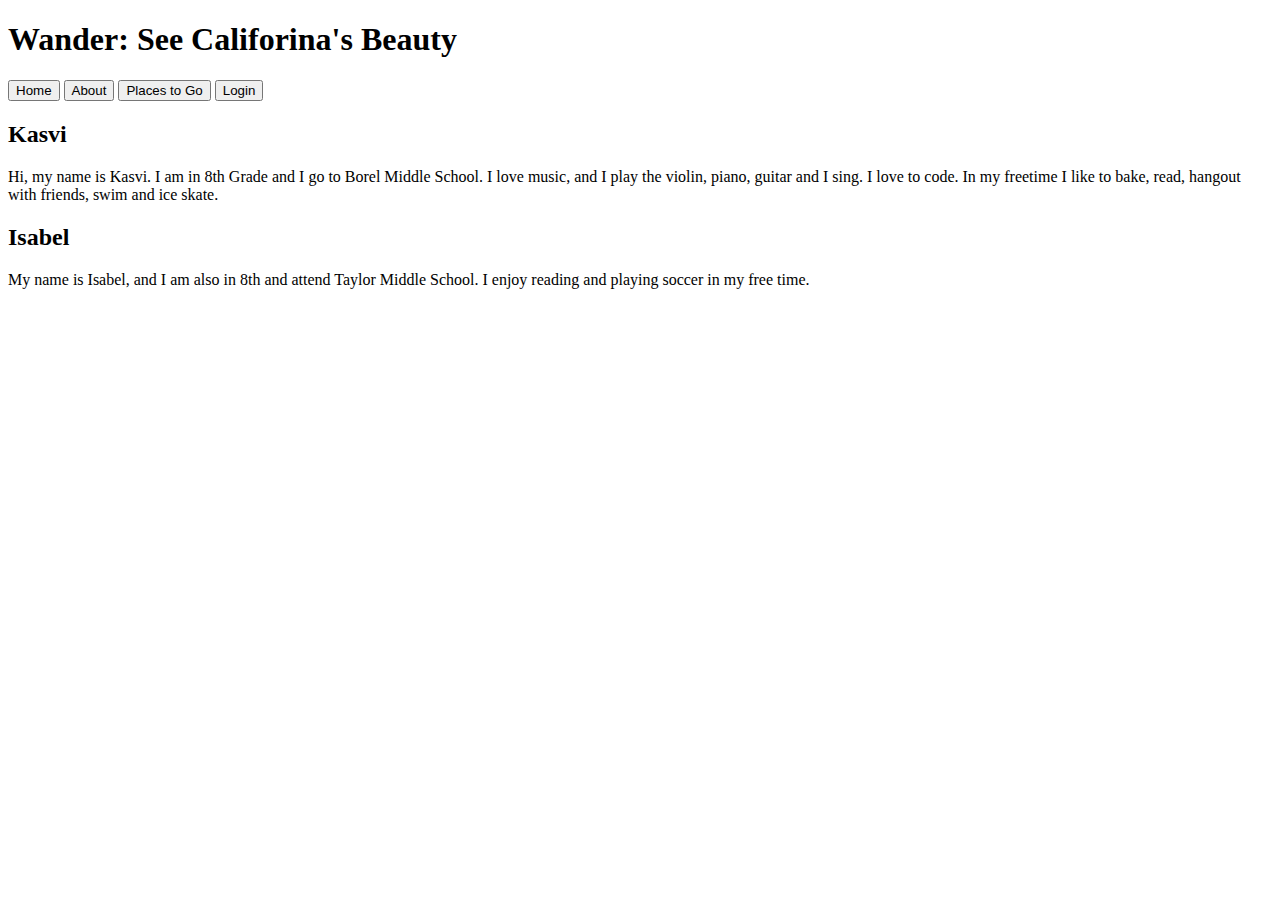
==== about.html @ e5407b71 "Update about.html" ====
<!doctype html>
<html lang="en">
    
    <head>
        <meta charset="utf-8">
        <meta name="description" content="About the Team">
        <meta name="author" content="Kasvi, Isabel, and Mia">
        <title>About the Team</title>
        <link rel="stylesheet" href="styles.css">
    </head>
    
    <body>
        <script src="scripts.js"></script>
        
		<header>
			<h1>Wander: See Califorina's Beauty</h1>
		</header>
		
		<div id="tabs">
			<button class="tab" onclick="goToPage('home')">Home</button>
			<button class="tab active" onclick="goToPage('about')">About</button>
			<button class="tab" onclick="goToPage('content')">Places to Go</button>
			<button class="tab" onclick="goToPage('index')">Login</button>
		</div>
        
        <div class="content">
            <h2>Kasvi</h2>
            <p>Hi, my name is Kasvi. I am in 8th Grade and I go to Borel Middle School. I love music, and I play the violin, piano, guitar and I sing. I love to code. In my freetime I like to bake, read, hangout with friends, swim and ice skate.</p>
        </div>
	       
        <div class="content">
            <h2>Isabel</h2>
            <p>My name is Isabel, and I am also in 8th and attend Taylor Middle School. I enjoy reading and playing soccer in my free time.</p>
        </div>
	    
    </body>     
</html>
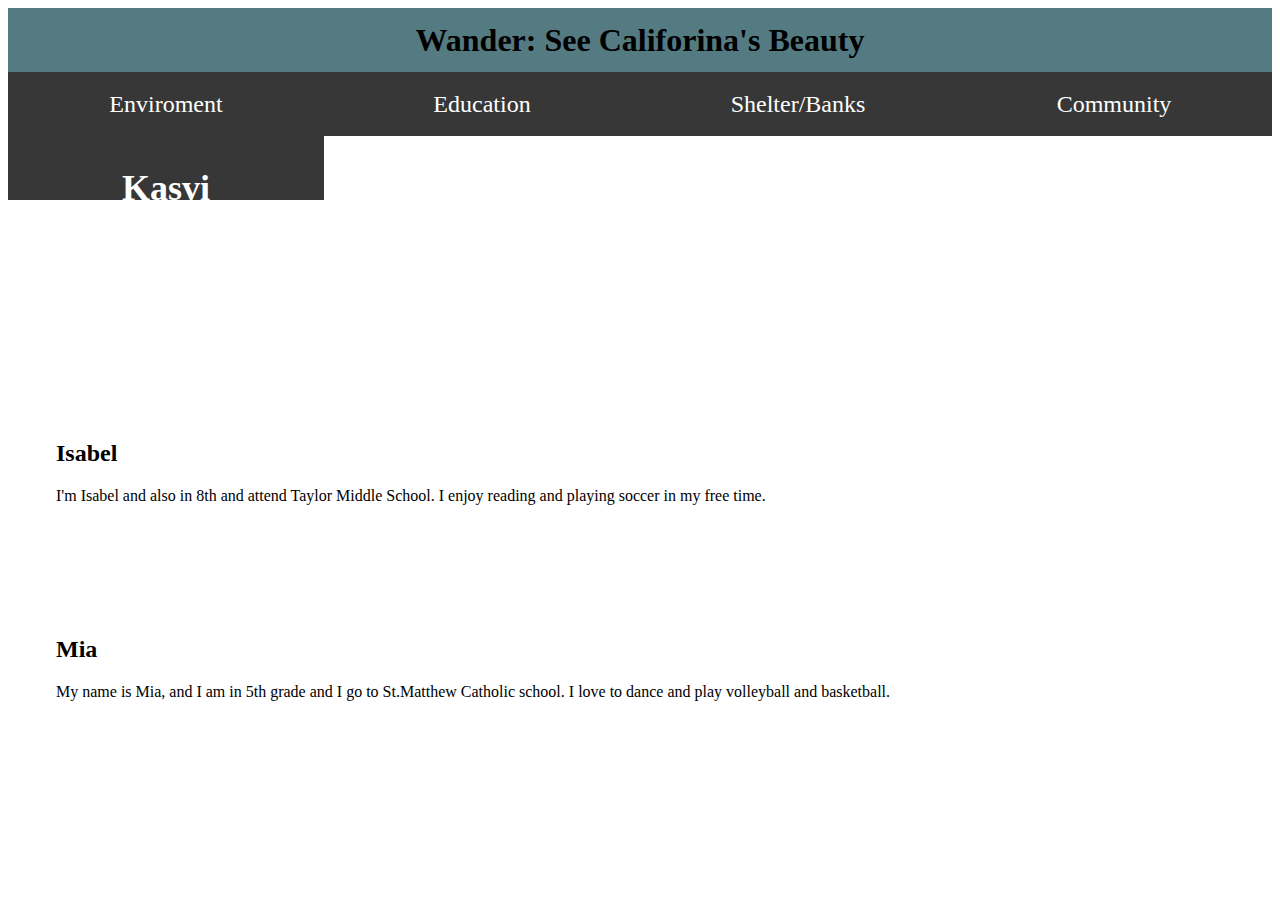
==== commit 1ef840ff: "Update about.html" ====
--- a/about.html
+++ b/about.html
@@ -17,21 +17,29 @@
 		</header>
 		
 		<div id="tabs">
-			<button class="tab" onclick="goToPage('home')">Home</button>
-			<button class="tab active" onclick="goToPage('about')">About</button>
-			<button class="tab" onclick="goToPage('content')">Places to Go</button>
-			<button class="tab" onclick="goToPage('index')">Login</button>
+			<button class="tab" onclick="goToPage('Enviroment')">Enviroment</button>
+			<button class="tab active" onclick="goToPage('Education')">Education</button>
+			<button class="tab" onclick="goToPage('Shelters/Banks')">Shelter/Banks</button>
+			<button class="tab" onclick="goToPage('Community')">Community</button>
+			<button class="tab" onclick="goTo Page('Community')>Community</button>
 		</div>
         
         <div class="content">
             <h2>Kasvi</h2>
-            <p>Hi, my name is Kasvi. I am in 8th Grade and I go to Borel Middle School. I love music, and I play the violin, piano, guitar and I sing. I love to code. In my freetime I like to bake, read, hangout with friends, swim and ice skate.</p>
+            <p>I'm Kasvi. I am in 8th Grade and I go to Borel Middle School. I love music, sing, code, play volleyball, and ice skate.</p>
         </div>
 	       
         <div class="content">
             <h2>Isabel</h2>
-            <p>My name is Isabel, and I am also in 8th and attend Taylor Middle School. I enjoy reading and playing soccer in my free time.</p>
+            <p>I'm Isabel and also in 8th and attend Taylor Middle School. I enjoy reading and playing soccer in my free time.</p>
         </div>
 	    
     </body>     
 </html>
+
+<div class="content">
+	<h2>Mia</h2>
+	<p>My name is Mia, and I am in 5th grade and I go to St.Matthew Catholic school. I love to dance and play volleyball and basketball. 
+</div>
+</body>
+</html>
--- a/styles.css
+++ b/styles.css
@@ -0,0 +1,97 @@
+
+
+* {
+	font-family: Verdana, serif;
+}
+<link rel="stylesheet" href="styles.css">
+
+html, body {
+   padding: 0;
+   margin: 0;
+}
+
+h1 {
+    margin: 0;
+    text-align: center;
+}
+
+input[type=text],
+input[type=password] {
+    box-sizing : border-box;
+    width: 100%;
+    font-size: 20px;
+    margin-bottom: 20px;
+    border-radius: 4px;
+    border: 1px solid #373737;
+    padding: 4px;
+}
+
+#loginForm {
+    padding: 48px;
+    background-color: #A2D4AB;
+    position: absolute;
+    border: 2px solid #373737;
+    border-radius: 8px;
+    width: 300px;
+    height: 150px;
+    z-index: 100;
+    top: 50%;
+    left: 50%;
+    margin: -75px 0px 0px -200px;
+}
+
+#loginButton {
+    width: 100%;
+    height: 32px;
+    border-radius: 4px;
+    border: 1px solid #373737;
+    font-size: 20px;
+    color: #373737;
+    background-color: #5A5O50;
+}
+
+#error {
+    color: red;
+}
+
+.hide {
+    display: none;
+}
+
+#tabs {
+}
+
+.tab {
+    width: 25%;
+    height: 64px;
+    margin-right: -4px;
+    background-color: #373737;
+    color: #FFFFFF;
+    border: 0;
+    font-size: 24px;
+}
+
+.tab:hover {
+    background-color: #C0B283;
+    color: #373737;
+}
+
+.active {
+    background-color: #ESEEC1;
+}
+
+header {
+    background-color: #547A82;
+    color: black;
+    height: 64px;
+    line-height: 64px;
+}
+
+#loginBackground {
+    background: url("assets/univac0.jpg") no-repeat center center fixed;
+    background-size: cover;
+}
+
+.content {
+    padding: 48px;
+}
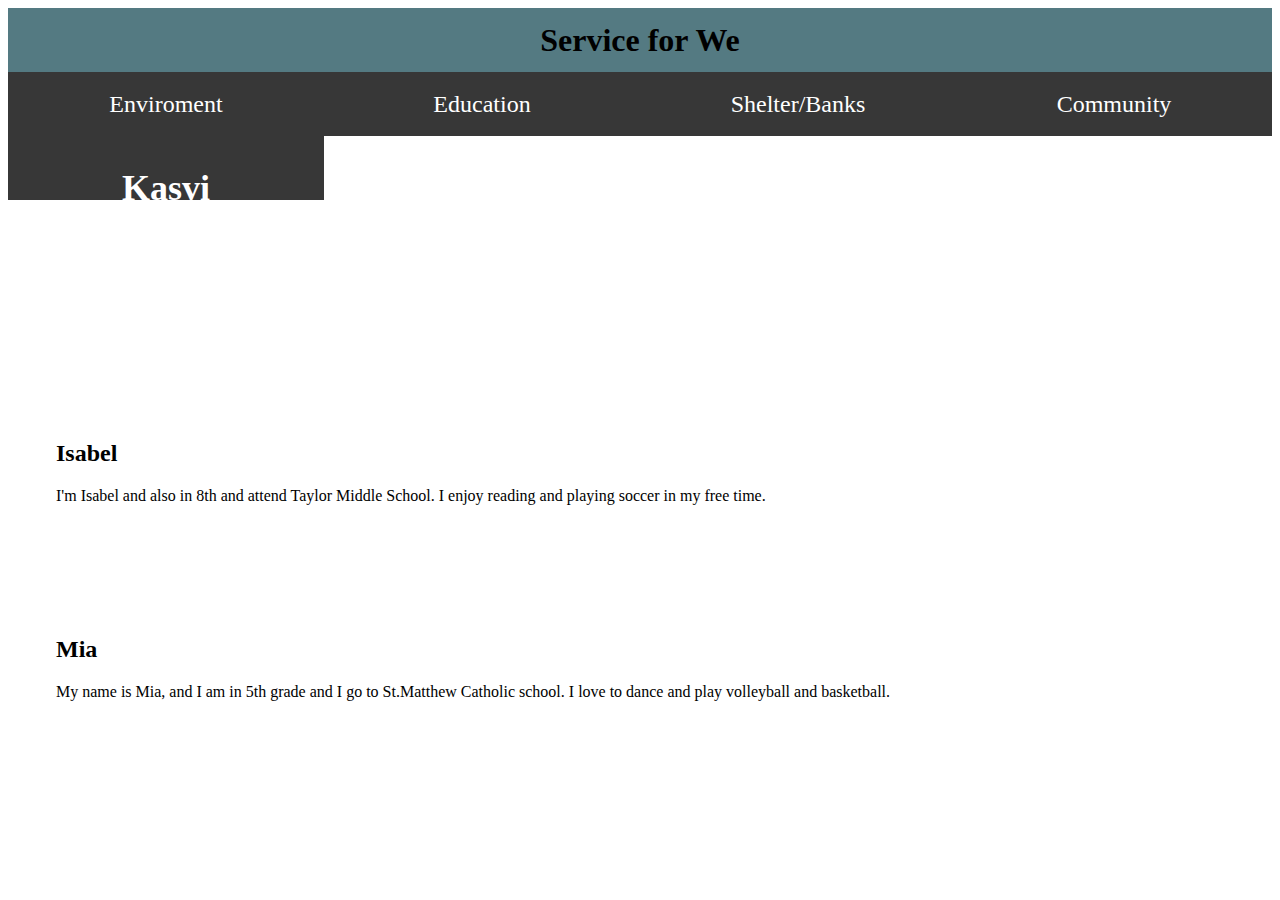
==== commit 92420ad2: "Update about.html" ====
--- a/about.html
+++ b/about.html
@@ -13,7 +13,7 @@
         <script src="scripts.js"></script>
         
 		<header>
-			<h1>Wander: See Califorina's Beauty</h1>
+			<h1>Service for We</h1>
 		</header>
 		
 		<div id="tabs">
@@ -21,7 +21,7 @@
 			<button class="tab active" onclick="goToPage('Education')">Education</button>
 			<button class="tab" onclick="goToPage('Shelters/Banks')">Shelter/Banks</button>
 			<button class="tab" onclick="goToPage('Community')">Community</button>
-			<button class="tab" onclick="goTo Page('Community')>Community</button>
+			<button class="tab" onclick="goTo Page('Community')>Profile</button>
 		</div>
         
         <div class="content">
